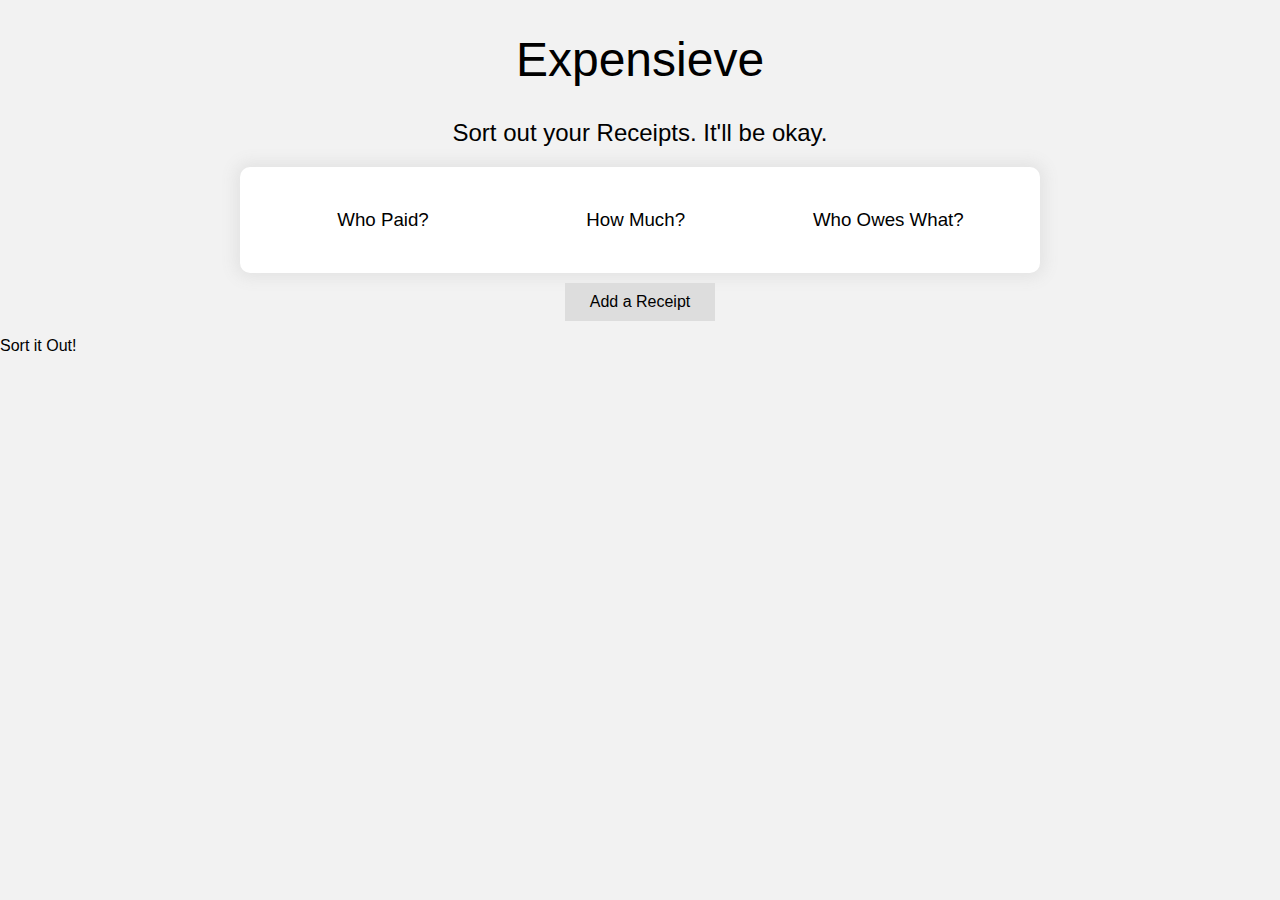
==== index.html @ e1e3efae "playing with sifting" ====
<!DOCTYPE html>

<html>
	<head>
		<title>Expensieve</title>
		<meta http-equiv="Content-Type" content="text/html; charset=utf-8" />
		<script src="static/jquery-1.7.2.min.js" type="text/javascript"></script>
		<script src="static/underscore-min.js" type="text/javascript"></script>
		<script src="static/backbone-min.js" type="text/javascript"></script>
		
		

		<script type="text/javascript" src='static/splinter.js'></script>
		<link rel="stylesheet" type="text/css" href="static/expensieve.css">
	</head>

	<header>
		<h1>Expensieve</h1>
		<h2>Sort out your Receipts. It'll be okay.</h2>
	</header>

	<body>
		<div id='wrapper'>
			<table id='expense-list'>
				<tr id='label-box'>
					<td><h3>Who Paid?</h3></td>
					<td><h3>How Much?</h3></td>
					<td><h3>Who Owes What?</h3></td>
				</tr>
			</table>
			<div id='add-button'><span>Add a Receipt</span></div>
			<div id='add'>
				<div id='new-payer' class='new-line'><p>Who Paid:</p><input id='new-name' type='text'/></div>
				<div id='new-amt' class='new-line'><p>How Much:</p><input id='new-amount' type='text'/></div>
				<div id='new-splits' class='new-line'><p>Who Owes What:</p><input class='new-share' type='text'/><span>$</span><input type='number' class='share' /><span class='add-share'>+</span></div>

				<div id='splitEqual'><p>Split Remaining Balance Equally</p></div>
				<div id='send'><p>Add</p></div>
			</div>
			<div id='sort'><p>Sort it Out!</p></div>
		</div>
	</body>
</html>
---- static/expensieve.css ----
body, header{
	font-family: "HelveticaNeue-Light", "Helvetica Neue Light", "Helvetica Neue", sans-serif;
	font-weight: 300;
	background-color: #f2f2f2;
	margin: 0;
	padding: 0;
}

h3 {
	float: left;
	font-weight: normal;
	text-align: center;
	width: 200px;
	padding: 0 20px;
}

h1, h2 {
	text-align: center;
	font-weight: normal;
}

h1 {
	font-size: 3em;
}

table {
	margin: 0 auto;
	background-color: white;
	border-radius: 10px;
	box-shadow: 0 0 15px 5px #E3E3E3;
	padding: 20px;
	width: 800px;
}

td {
	width: 200px;
	text-align: center;
}

tr.hovered {
	background-color: #f2f2f2;
}

td.delcell {
	width: 25px;
}

td.editing p{
	display: none;
}

td.editing input{
	display: block;
}

td input {
	display: none;
	margin: 0 auto;
	text-align: center;
	font-size: 1em;
	font-family: "HelveticaNeue-Light", "Helvetica Neue Light", "Helvetica Neue", sans-serif;
	font-weight: 300;
}

#add {
	margin: 50px auto;
	width: 600px;
	background: #CFF;
	padding: 0 20px 20px;
}

#add p {
	display: inline-block;
	padding-right: 10px;
	width: 120px;
	text-align: right;
	margin: 0;
}

#add:before {
	content: "";
	position: relative;
	top: -50px;
	left: 50px;
	border-width: 0 50px 50px;
	border-style: solid;
	border-color: #CFF transparent;
	display: block;
	width: 0;
}

#add input {
	clear: right;
	font-family: "HelveticaNeue-Light", "Helvetica Neue Light", "Helvetica Neue", sans-serif;
	font-weight: 300;
	font-size: 1em;
	margin-top: 5px;

}

.added {
	position: relative;
	left: 130px;
}

.new-line {
	margin: 10px auto;
	width: 515px;
}

#splitEqual, #send {
	display: inline-block;
	clear: both;
	width: 135px;
	margin: 0 auto;
	padding: 5px;
	text-align: center;
	background-color: #ddd;
}

#splitEqual p, #send p {
	width: 120px;
	text-align: center;
	padding: 10px;
}

#splitEqual:hover, #send:hover{
	background-color: #bbb;
	cursor: pointer;
}

.new-share {
	margin-right: 15px;
}

.added .new-share {
	margin-right: 10px;
}


.delete, .delete-add {
	width:20px;
	height:20px;
	border-radius:50px;
	font-size:.75em;
	color: white;
	text-align:center;
	text-decoration:none;
	background:red;
	display: inline-block;
	margin: 5px;
}

.delete:hover, .delete-add:hover {
	background-color: rgb(175,10,10);
	cursor: pointer;
}

#add-button {
	width: 130px;
	padding: 10px;
	margin: 10px auto;
	background: #ddd;
	text-align: center;
}

#add-button:hover, .add-share:hover{
	background-color: #bbb;
	cursor: pointer;
}

#add {
	display: none;
}

#add.adding{
	display: block;
}

#add-button.adding{
	display: none;
}

.add-share {
	width:20px;
	height:20px;
	border-radius:50px;
	font-size:.75em;
	color: black;
	text-align:center;
	text-decoration:none;
	background:#ddd;
	display: inline-block;
	margin-left: 5px;
}
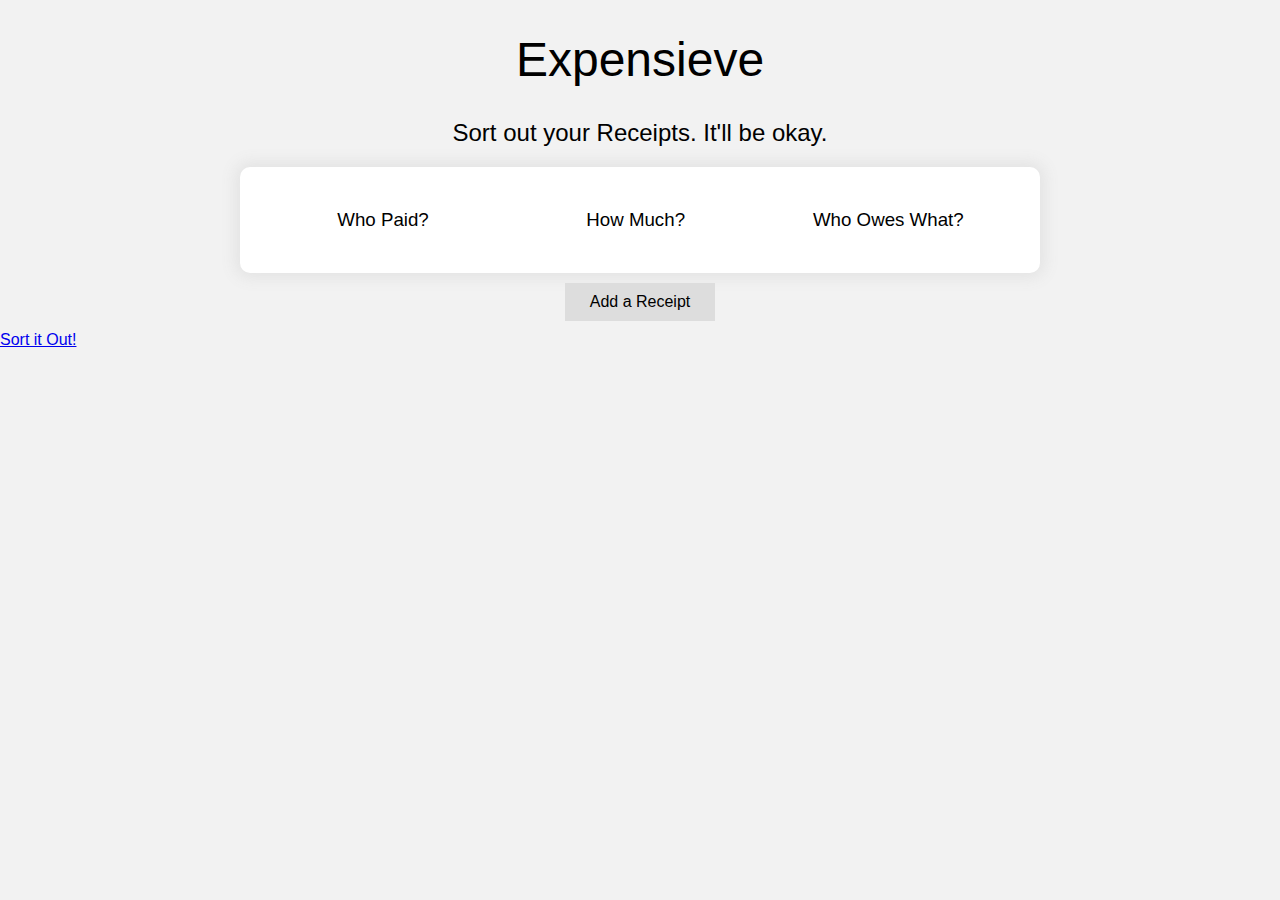
==== commit 501efd91: "more playing with sifting" ====
--- a/index.html
+++ b/index.html
@@ -37,7 +37,7 @@
 				<div id='splitEqual'><p>Split Remaining Balance Equally</p></div>
 				<div id='send'><p>Add</p></div>
 			</div>
-			<div id='sort'><p>Sort it Out!</p></div>
+			<a href='#' id='sort'>Sort it Out!</a>
 		</div>
 	</body>
 </html>
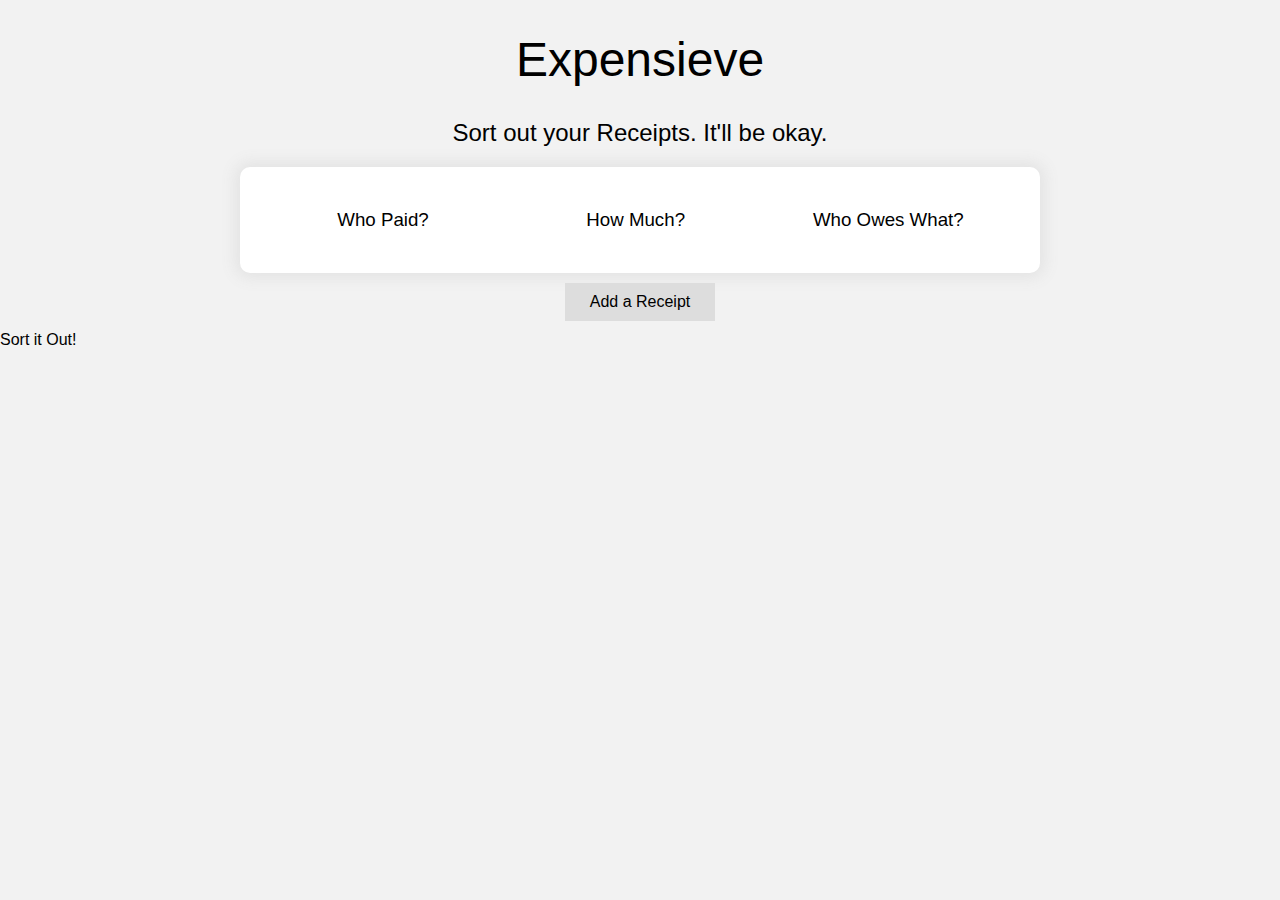
==== commit 8f714014: "sift algorithm complete" ====
--- a/index.html
+++ b/index.html
@@ -20,6 +20,34 @@
 	</header>
 
 	<body>
+		<div id="fb-root"></div>
+
+		<!-- FACEBOOK LOGIN JUNK -->
+		<script>
+		  window.fbAsyncInit = function() {
+		    // init the FB JS SDK
+		    FB.init({
+		      appId      : '193237334145655', // App ID from the App Dashboard
+		      //channelUrl : '127.0.0.1:1337/channel.html', // Channel File for x-domain communication
+		      status     : true, // check the login status upon init?
+		      cookie     : true, // set sessions cookies to allow your server to access the session?
+		      xfbml      : true  // parse XFBML tags on this page?
+		    });
+
+		    // Additional initialization code such as adding Event Listeners goes here
+
+		  };
+
+		  // Load the SDK's source Asynchronously
+		  (function(d){
+		     var js, id = 'facebook-jssdk', ref = d.getElementsByTagName('script')[0];
+		     if (d.getElementById(id)) {return;}
+		     js = d.createElement('script'); js.id = id; js.async = true;
+		     js.src = "//connect.facebook.net/en_US/all.js";
+		     ref.parentNode.insertBefore(js, ref);
+		   }(document));
+		</script>
+
 		<div id='wrapper'>
 			<table id='expense-list'>
 				<tr id='label-box'>
@@ -37,7 +65,7 @@
 				<div id='splitEqual'><p>Split Remaining Balance Equally</p></div>
 				<div id='send'><p>Add</p></div>
 			</div>
-			<a href='#' id='sort'>Sort it Out!</a>
+			<div id='sort'>Sort it Out!</div>
 		</div>
 	</body>
 </html>
--- a/static/expensieve.css
+++ b/static/expensieve.css
@@ -45,11 +45,11 @@
 	width: 25px;
 }
 
-td.editing p{
-	display: none;
-}
-
-td.editing input{
+td.editing p, td.p.shared-editing{
+	display: none;
+}
+
+td.editing input, td.input.shared-editing{
 	display: block;
 }
 
@@ -193,3 +193,16 @@
 	display: inline-block;
 	margin-left: 5px;
 }
+
+.whoShared, .amtShared, .whoShared-edit, .amtShared-edit {
+	float: left;
+	padding: 0 20px;
+}
+
+.amtShared, .amtShared-edit {
+	clear: right;
+}
+
+.whoShared, .whoShared-edit {
+	clear: left;
+}
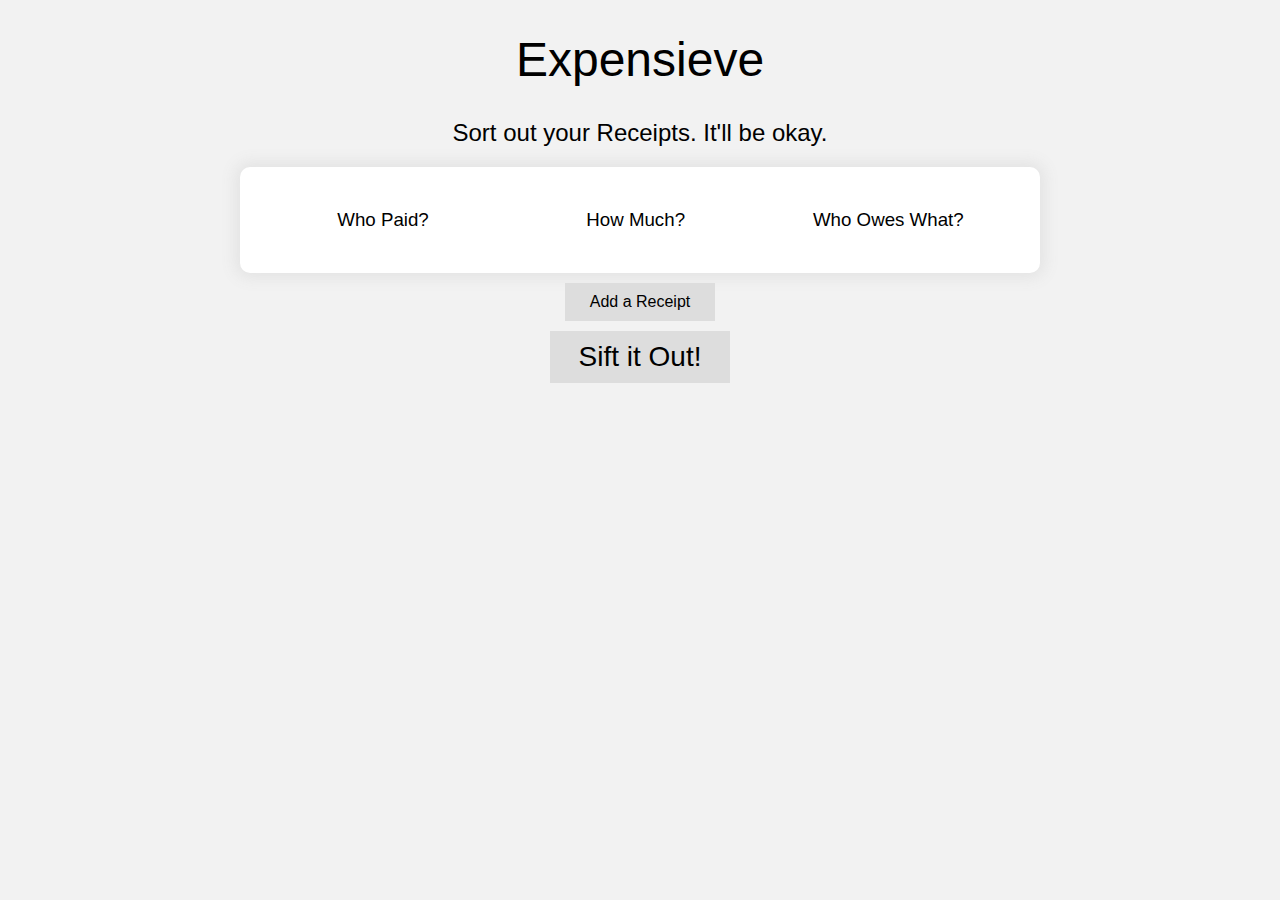
==== commit 2b597561: "all GUIed; editing shares still needs to become functional" ====
--- a/index.html
+++ b/index.html
@@ -65,7 +65,8 @@
 				<div id='splitEqual'><p>Split Remaining Balance Equally</p></div>
 				<div id='send'><p>Add</p></div>
 			</div>
-			<div id='sort'>Sort it Out!</div>
+			<div id='sift'>Sift it Out!</div>
+			<div id='sifted' class='hidden'></div>
 		</div>
 	</body>
 </html>
--- a/static/expensieve.css
+++ b/static/expensieve.css
@@ -23,7 +23,7 @@
 	font-size: 3em;
 }
 
-table {
+table, #sifted {
 	margin: 0 auto;
 	background-color: white;
 	border-radius: 10px;
@@ -206,3 +206,22 @@
 .whoShared, .whoShared-edit {
 	clear: left;
 }
+
+#sift {
+	width: 160px;
+	padding: 10px;
+	margin: 10px auto 30px;
+	background: #ddd;
+	text-align: center;
+	font-size: 1.75em;
+
+}
+
+#sifted {
+	margin: 20px auto;
+	text-align: center
+}
+
+.hidden {
+	display: none;
+}
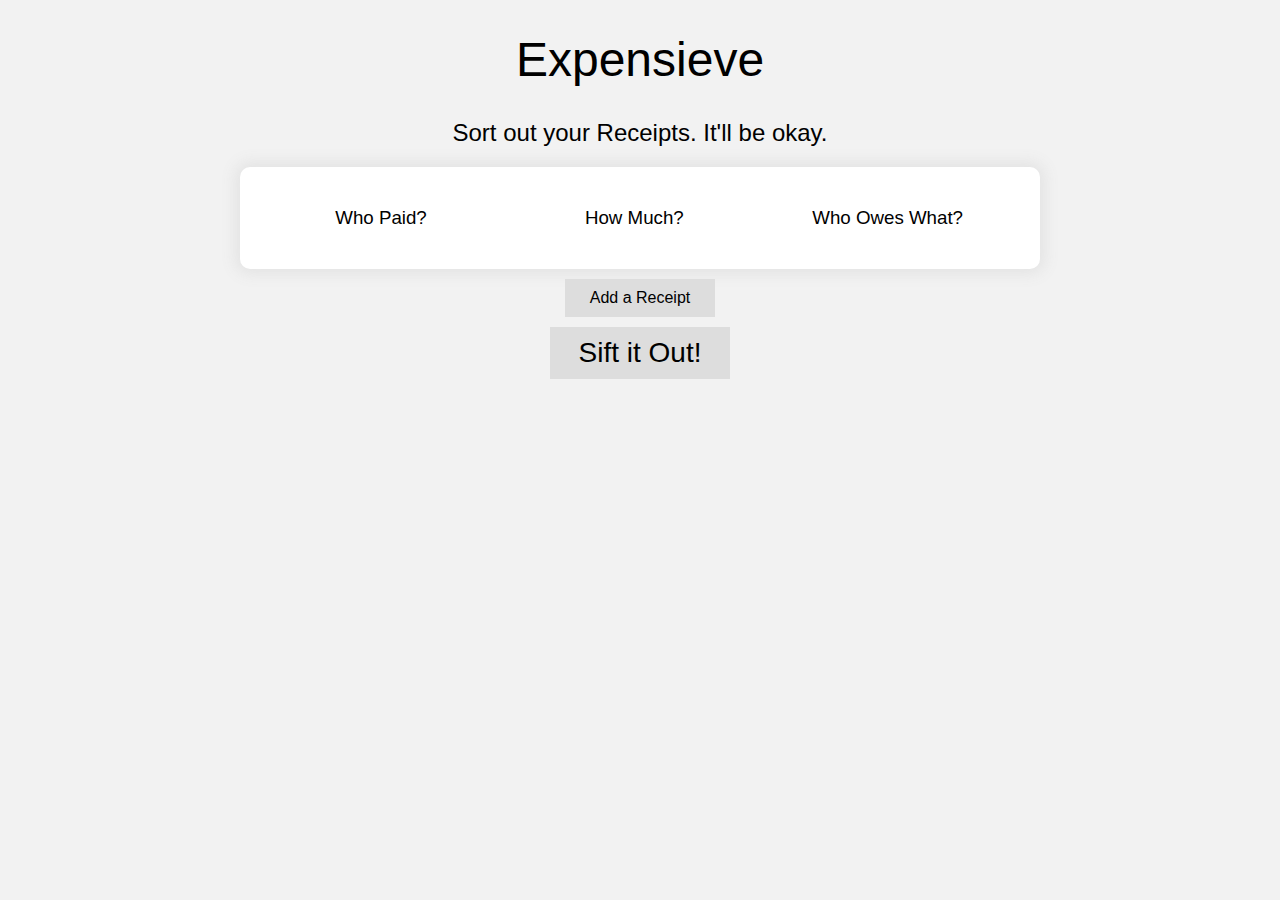
==== commit 54724cb4: "fixed sifting algorithm" ====
--- a/index.html
+++ b/index.html
@@ -23,50 +23,51 @@
 		<div id="fb-root"></div>
 
 		<!-- FACEBOOK LOGIN JUNK -->
-		<script>
-		  window.fbAsyncInit = function() {
-		    // init the FB JS SDK
-		    FB.init({
-		      appId      : '193237334145655', // App ID from the App Dashboard
-		      //channelUrl : '127.0.0.1:1337/channel.html', // Channel File for x-domain communication
-		      status     : true, // check the login status upon init?
-		      cookie     : true, // set sessions cookies to allow your server to access the session?
-		      xfbml      : true  // parse XFBML tags on this page?
-		    });
+		<!-- <script>
+		//   window.fbAsyncInit = function() {
+		//     // init the FB JS SDK
+		//     FB.init({
+		//       appId      : '193237334145655', // App ID from the App Dashboard
+		//       //channelUrl : '127.0.0.1:1337/channel.html', // Channel File for x-domain communication
+		//       status     : true, // check the login status upon init?
+		//       cookie     : true, // set sessions cookies to allow your server to access the session?
+		//       xfbml      : true  // parse XFBML tags on this page?
+		//     });
 
-		    // Additional initialization code such as adding Event Listeners goes here
+		//     // Additional initialization code such as adding Event Listeners goes here
 
-		  };
+		//   };
 
-		  // Load the SDK's source Asynchronously
-		  (function(d){
-		     var js, id = 'facebook-jssdk', ref = d.getElementsByTagName('script')[0];
-		     if (d.getElementById(id)) {return;}
-		     js = d.createElement('script'); js.id = id; js.async = true;
-		     js.src = "//connect.facebook.net/en_US/all.js";
-		     ref.parentNode.insertBefore(js, ref);
-		   }(document));
-		</script>
+		//   // Load the SDK's source Asynchronously
+		//   (function(d){
+		//      var js, id = 'facebook-jssdk', ref = d.getElementsByTagName('script')[0];
+		//      if (d.getElementById(id)) {return;}
+		//      js = d.createElement('script'); js.id = id; js.async = true;
+		//      js.src = "//connect.facebook.net/en_US/all.js";
+		//      ref.parentNode.insertBefore(js, ref);
+		//    }(document));
+		// </script> -->
 
 		<div id='wrapper'>
 			<table id='expense-list'>
 				<tr id='label-box'>
-					<td><h3>Who Paid?</h3></td>
-					<td><h3>How Much?</h3></td>
-					<td><h3>Who Owes What?</h3></td>
+					<th><h3>Who Paid?</h3></th>
+					<th><h3>How Much?</h3></th>
+					<th><h3>Who Owes What?</h3></th>
 				</tr>
 			</table>
 			<div id='add-button'><span>Add a Receipt</span></div>
 			<div id='add'>
+				<span id='close-add'>x</span>
 				<div id='new-payer' class='new-line'><p>Who Paid:</p><input id='new-name' type='text'/></div>
-				<div id='new-amt' class='new-line'><p>How Much:</p><input id='new-amount' type='text'/></div>
+				<div id='new-amt' class='new-line'><p>How Much:</p><input id='new-amount' type='text'/><span id='math'>I can do math!</span></div>
 				<div id='new-splits' class='new-line'><p>Who Owes What:</p><input class='new-share' type='text'/><span>$</span><input type='number' class='share' /><span class='add-share'>+</span></div>
 
 				<div id='splitEqual'><p>Split Remaining Balance Equally</p></div>
 				<div id='send'><p>Add</p></div>
 			</div>
 			<div id='sift'>Sift it Out!</div>
-			<div id='sifted' class='hidden'></div>
+			<div id='sifted' class='hidden'><h2>The Rundown</h2></div>
 		</div>
 	</body>
 </html>
--- a/static/expensieve.css
+++ b/static/expensieve.css
@@ -30,6 +30,7 @@
 	box-shadow: 0 0 15px 5px #E3E3E3;
 	padding: 20px;
 	width: 800px;
+	border-spacing: 0;
 }
 
 td {
@@ -45,11 +46,11 @@
 	width: 25px;
 }
 
-td.editing p, td.p.shared-editing{
-	display: none;
-}
-
-td.editing input, td.input.shared-editing{
+td.editing p, p.shared-editing{
+	display: none;
+}
+
+td.editing input, input.shared-editing{
 	display: block;
 }
 
@@ -67,6 +68,7 @@
 	width: 600px;
 	background: #CFF;
 	padding: 0 20px 20px;
+	display: none;
 }
 
 #add p {
@@ -138,7 +140,7 @@
 }
 
 
-.delete, .delete-add {
+.delete, .delete-add, #close-add {
 	width:20px;
 	height:20px;
 	border-radius:50px;
@@ -151,7 +153,7 @@
 	margin: 5px;
 }
 
-.delete:hover, .delete-add:hover {
+.delete:hover, .delete-add:hover, #close-add:hover {
 	background-color: rgb(175,10,10);
 	cursor: pointer;
 }
@@ -164,13 +166,9 @@
 	text-align: center;
 }
 
-#add-button:hover, .add-share:hover{
+#add-button:hover, .add-share:hover, #sift:hover{
 	background-color: #bbb;
 	cursor: pointer;
-}
-
-#add {
-	display: none;
 }
 
 #add.adding{
@@ -194,6 +192,32 @@
 	margin-left: 5px;
 }
 
+#math {
+position: relative;
+width: 410px;
+height: 35px;
+padding: 5px;
+background: #FFFFFF;
+border: #7F7F7F solid 0px;
+-webkit-border-radius: 10px;
+-moz-border-radius: 10px;
+border-radius: 10px;
+}
+
+#math:after 
+{
+content: "";
+position: absolute;
+top: 12px;
+left: -15px;
+border-style: solid;
+border-width: 10px 15px 10px 0;
+border-color: transparent #FFFFFF;
+display: block;
+width: 0;
+z-index: 1;
+}
+
 .whoShared, .amtShared, .whoShared-edit, .amtShared-edit {
 	float: left;
 	padding: 0 20px;
@@ -214,7 +238,6 @@
 	background: #ddd;
 	text-align: center;
 	font-size: 1.75em;
-
 }
 
 #sifted {
@@ -225,3 +248,13 @@
 .hidden {
 	display: none;
 }
+
+#close-add {
+	float: right;
+	position: relative;
+	top: -30px;
+}
+
+.whoShared-edit, .amtShared-edit{
+	width: 100px;
+}
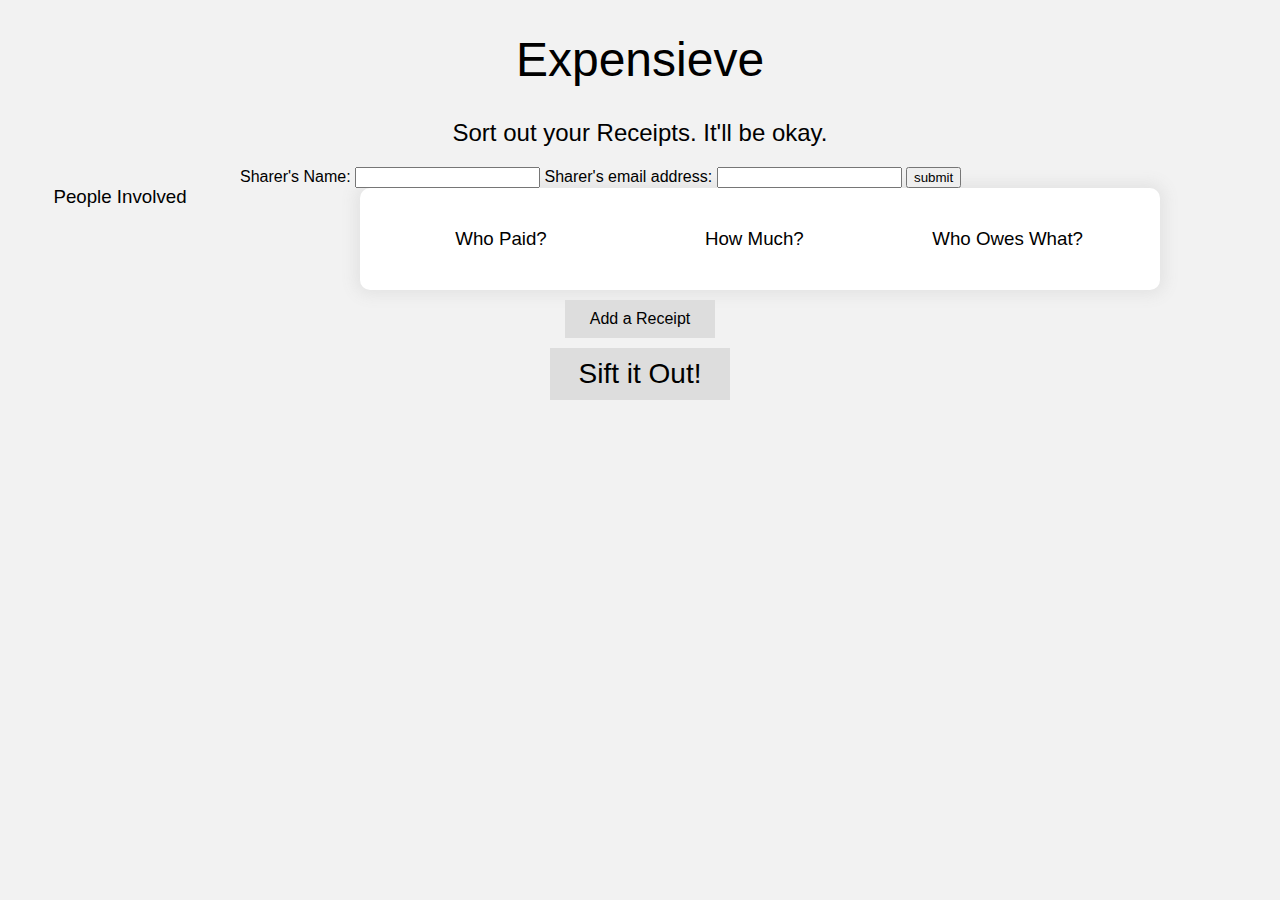
==== commit 9bc719cc: "users and sheets // requisite commit" ====
--- a/index.html
+++ b/index.html
@@ -20,35 +20,18 @@
 	</header>
 
 	<body>
-		<div id="fb-root"></div>
+		<div id='wrapper'>
 
-		<!-- FACEBOOK LOGIN JUNK -->
-		<!-- <script>
-		//   window.fbAsyncInit = function() {
-		//     // init the FB JS SDK
-		//     FB.init({
-		//       appId      : '193237334145655', // App ID from the App Dashboard
-		//       //channelUrl : '127.0.0.1:1337/channel.html', // Channel File for x-domain communication
-		//       status     : true, // check the login status upon init?
-		//       cookie     : true, // set sessions cookies to allow your server to access the session?
-		//       xfbml      : true  // parse XFBML tags on this page?
-		//     });
+			<div id='involved'>
+				<h3>People Involved</h3>
+				<ul id='involved-list'></ul>
+				<form id='add-involved' method='post'>
+					<label>Sharer's Name: <input type='text' name='sharer-name'/></label>
+					<label>Sharer's email address: <input type='text' name='sharer-email'/></label>
+					<input type="submit" value="submit">
+				</form>
+			</div>
 
-		//     // Additional initialization code such as adding Event Listeners goes here
-
-		//   };
-
-		//   // Load the SDK's source Asynchronously
-		//   (function(d){
-		//      var js, id = 'facebook-jssdk', ref = d.getElementsByTagName('script')[0];
-		//      if (d.getElementById(id)) {return;}
-		//      js = d.createElement('script'); js.id = id; js.async = true;
-		//      js.src = "//connect.facebook.net/en_US/all.js";
-		//      ref.parentNode.insertBefore(js, ref);
-		//    }(document));
-		// </script> -->
-
-		<div id='wrapper'>
 			<table id='expense-list'>
 				<tr id='label-box'>
 					<th><h3>Who Paid?</h3></th>
--- a/static/expensieve.css
+++ b/static/expensieve.css
@@ -17,6 +17,10 @@
 h1, h2 {
 	text-align: center;
 	font-weight: normal;
+}
+
+td p, td input {
+	display: inline;
 }
 
 h1 {
@@ -38,8 +42,12 @@
 	text-align: center;
 }
 
-tr.hovered {
-	background-color: #f2f2f2;
+/*tr.hovered {
+	background-color: #DDFCFF;
+}*/
+
+img {
+	float: right;
 }
 
 td.delcell {
@@ -258,3 +266,7 @@
 .whoShared-edit, .amtShared-edit{
 	width: 100px;
 }
+
+.evenbox {
+	background-color: #f2f2f2;
+}
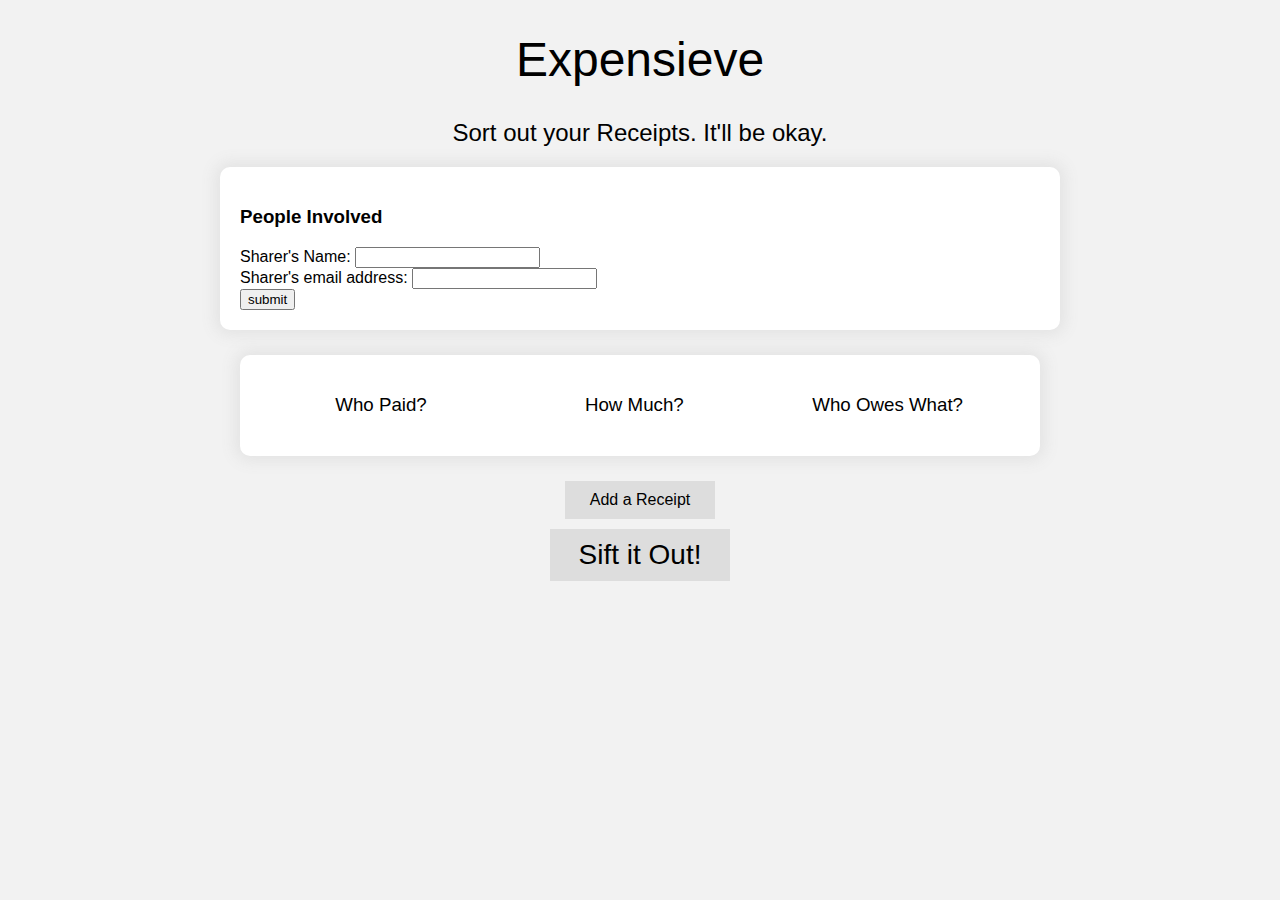
==== commit 451db94e: "inital readme, attempts at getting and setting sheets' people" ====
--- a/index.html
+++ b/index.html
@@ -4,14 +4,14 @@
 	<head>
 		<title>Expensieve</title>
 		<meta http-equiv="Content-Type" content="text/html; charset=utf-8" />
-		<script src="static/jquery-1.7.2.min.js" type="text/javascript"></script>
-		<script src="static/underscore-min.js" type="text/javascript"></script>
-		<script src="static/backbone-min.js" type="text/javascript"></script>
+		<script src="../static/jquery-1.7.2.min.js" type="text/javascript"></script>
+		<script src="../static/underscore-min.js" type="text/javascript"></script>
+		<script src="../static/backbone-min.js" type="text/javascript"></script>
 		
 		
-
-		<script type="text/javascript" src='static/splinter.js'></script>
-		<link rel="stylesheet" type="text/css" href="static/expensieve.css">
+		<script type="text/javascript" src='../static/splinter.js'></script>
+		<script type="text/javascript" src='../static/involved.js'></script>
+		<link rel="stylesheet" type="text/css" href="../static/expensieve.css">
 	</head>
 
 	<header>
@@ -25,9 +25,9 @@
 			<div id='involved'>
 				<h3>People Involved</h3>
 				<ul id='involved-list'></ul>
-				<form id='add-involved' method='post'>
-					<label>Sharer's Name: <input type='text' name='sharer-name'/></label>
-					<label>Sharer's email address: <input type='text' name='sharer-email'/></label>
+				<form id='add-involved' method='post' >
+					<label>Sharer's Name: <input id='share-name' type='text' name='sharer_name'/></label>
+					<label>Sharer's email address: <input id='share-email' type='text' name='sharer_email'/></label>
 					<input type="submit" value="submit">
 				</form>
 			</div>
@@ -53,4 +53,5 @@
 			<div id='sifted' class='hidden'><h2>The Rundown</h2></div>
 		</div>
 	</body>
+
 </html>
--- a/static/expensieve.css
+++ b/static/expensieve.css
@@ -6,7 +6,7 @@
 	padding: 0;
 }
 
-h3 {
+table h3 {
 	float: left;
 	font-weight: normal;
 	text-align: center;
@@ -27,14 +27,18 @@
 	font-size: 3em;
 }
 
-table, #sifted {
-	margin: 0 auto;
+table, #sifted , #involved{
+	margin: 10px auto 25px;
 	background-color: white;
 	border-radius: 10px;
 	box-shadow: 0 0 15px 5px #E3E3E3;
 	padding: 20px;
 	width: 800px;
 	border-spacing: 0;
+}
+
+#involved label {
+	display: block;
 }
 
 td {
